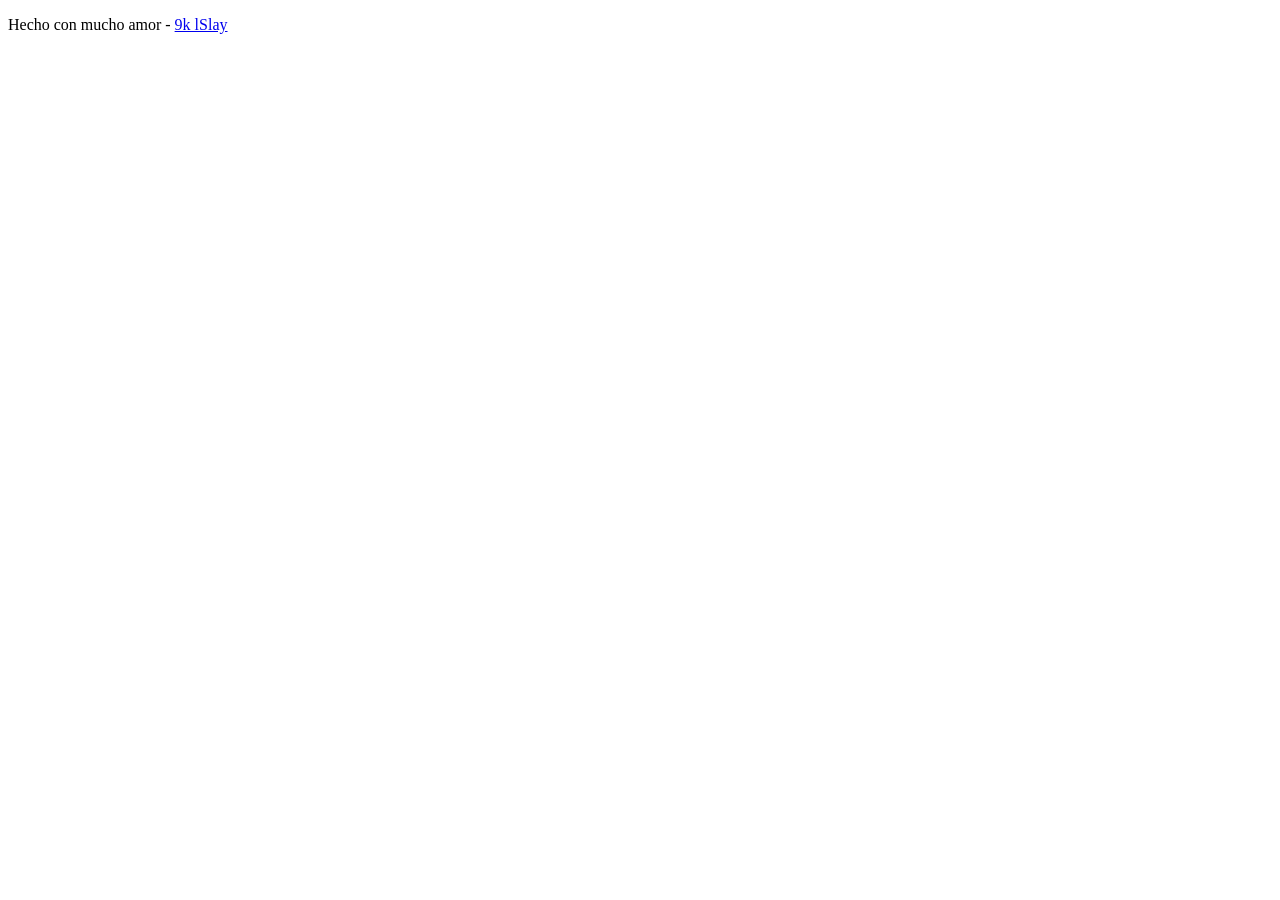
==== Actividad1/index.html @ f3435988 "Add files via upload" ====
<!DOCTYPE html>
<html lang="en">
<head>
    <meta charset="UTF-8">
    <meta name="viewport" content="width=device-width, initial-scale=1.0">
    <title>herbi</title>
    <link rel="stylesheet" href="tarea1.css">
</head>
<body>
    <script src="script.js"></script>   
    <footer>
            <p>Hecho con mucho amor - <a href="https://9klslay.github.io" target="_blank">9k lSlay</a></p>
        </footer>
</body>
</html>
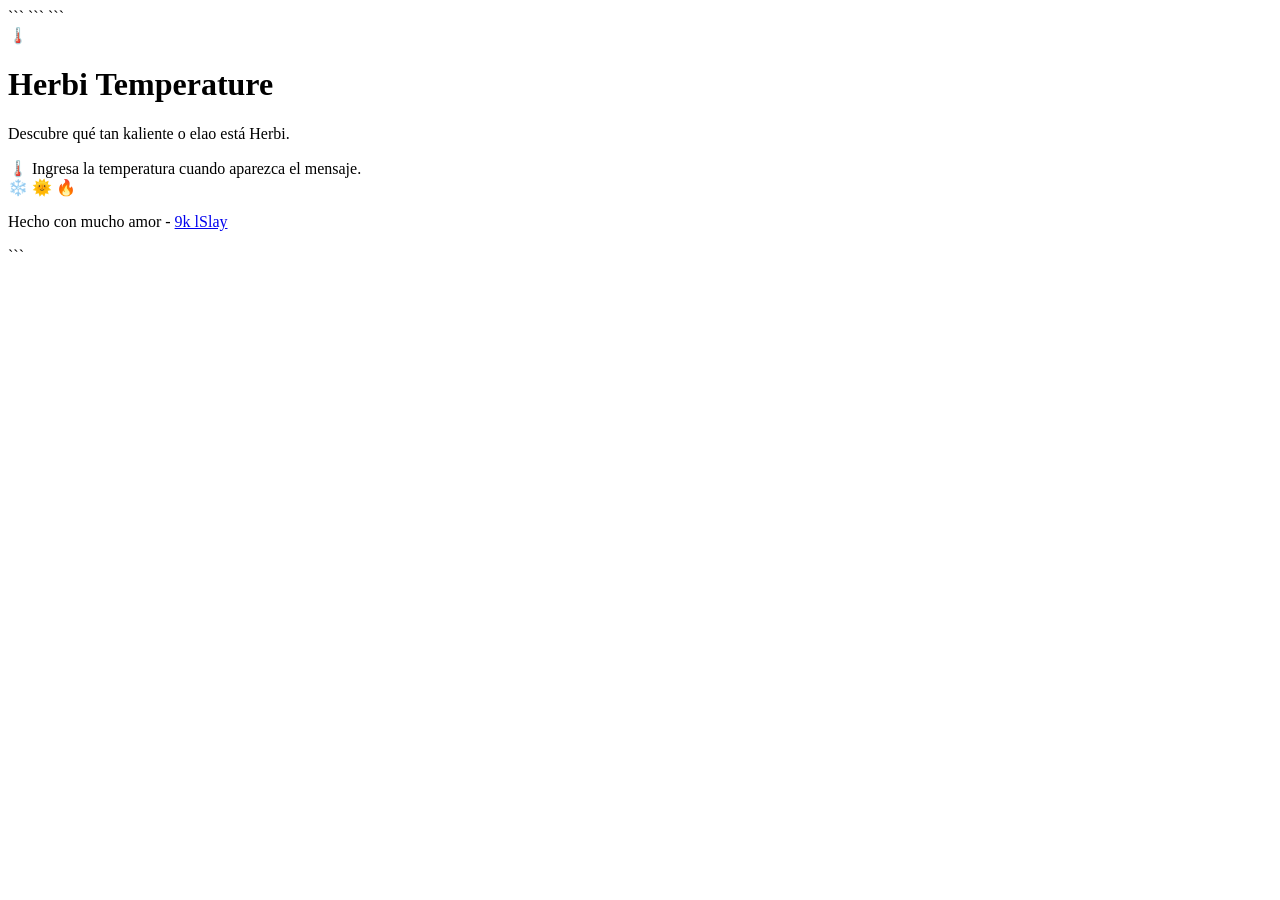
==== commit 63d47124: "Revise index.html for Herbi Temperature app Updated HTML structure and content for Herbi application" ====
--- a/Actividad1/index.html
+++ b/Actividad1/index.html
@@ -1,15 +1,63 @@
 <!DOCTYPE html>
-<html lang="en">
+
+<html lang="es">
+
 <head>
     <meta charset="UTF-8">
     <meta name="viewport" content="width=device-width, initial-scale=1.0">
-    <title>herbi</title>
-    <link rel="stylesheet" href="tarea1.css">
+
+```
+<title>Herbi 🌡️</title>
+
+<link rel="stylesheet" href="tarea1.css">
+```
+
 </head>
+
 <body>
-    <script src="script.js"></script>   
-    <footer>
-            <p>Hecho con mucho amor - <a href="https://9klslay.github.io" target="_blank">9k lSlay</a></p>
-        </footer>
+
+```
+<main class="contenedor">
+
+    <div class="tarjeta">
+
+        <div class="icono">🌡️</div>
+
+        <h1>Herbi Temperature</h1>
+
+        <p>
+            Descubre qué tan kaliente o elao está Herbi.
+        </p>
+
+        <div class="separador"></div>
+
+        <div class="info">
+            <span>🌡️</span>
+            <span>Ingresa la temperatura cuando aparezca el mensaje.</span>
+        </div>
+
+        <div class="decoracion">
+            <span>❄️</span>
+            <span>🌞</span>
+            <span>🔥</span>
+        </div>
+
+    </div>
+
+</main>
+
+<footer>
+    <p>
+        Hecho con mucho amor -
+        <a href="https://9klslay.github.io" target="_blank">
+            9k lSlay
+        </a>
+    </p>
+</footer>
+
+<script src="script.js"></script>
+```
+
 </body>
-</html>+
+</html>
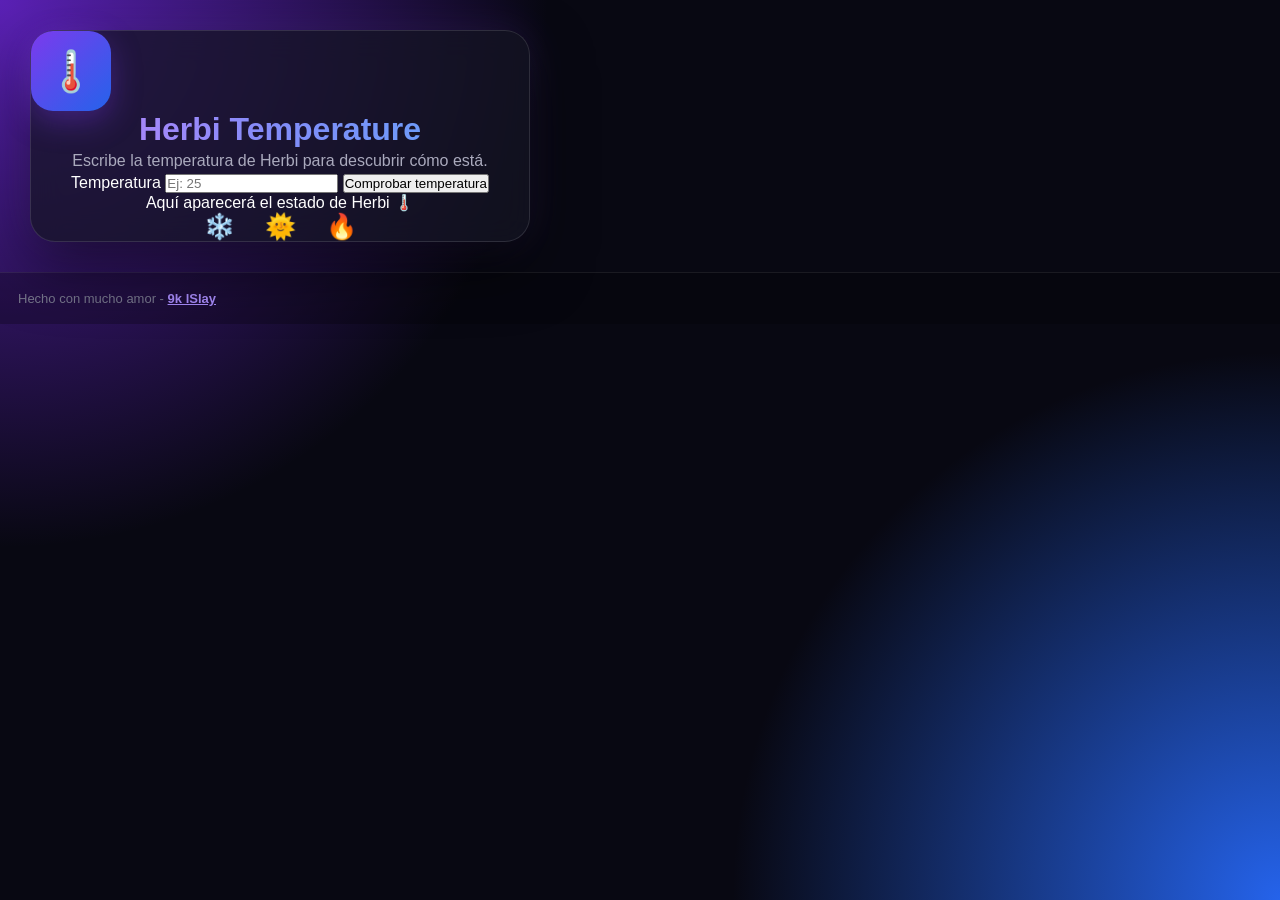
==== commit ac6cdf2b: "Revise index.html for temperature input feature Updated the HTML structure and added input for tempe" ====
--- a/Actividad1/index.html
+++ b/Actividad1/index.html
@@ -6,17 +6,14 @@
     <meta charset="UTF-8">
     <meta name="viewport" content="width=device-width, initial-scale=1.0">
 
-```
 <title>Herbi 🌡️</title>
 
 <link rel="stylesheet" href="tarea1.css">
-```
 
 </head>
 
 <body>
 
-```
 <main class="contenedor">
 
     <div class="tarjeta">
@@ -26,14 +23,34 @@
         <h1>Herbi Temperature</h1>
 
         <p>
-            Descubre qué tan kaliente o elao está Herbi.
+            Escribe la temperatura de Herbi
+            para descubrir cómo está.
         </p>
 
-        <div class="separador"></div>
+        <div class="entrada">
 
-        <div class="info">
-            <span>🌡️</span>
-            <span>Ingresa la temperatura cuando aparezca el mensaje.</span>
+            <label for="temperatura">
+                Temperatura
+            </label>
+
+            <input
+                type="number"
+                id="temperatura"
+                placeholder="Ej: 25"
+            >
+
+            <button id="boton">
+                Comprobar temperatura
+            </button>
+
+        </div>
+
+        <div class="resultado">
+
+            <p id="mensaje">
+                Aquí aparecerá el estado de Herbi 🌡️
+            </p>
+
         </div>
 
         <div class="decoracion">
@@ -56,7 +73,6 @@
 </footer>
 
 <script src="script.js"></script>
-```
 
 </body>
 
--- a/Actividad1/tarea1.css
+++ b/Actividad1/tarea1.css
@@ -0,0 +1,285 @@
+* {
+  margin: 0;
+  padding: 0;
+  box-sizing: border-box;
+  }
+
+body {
+min-height: 100vh;
+font-family: Arial, Helvetica, sans-serif;
+
+```
+display: flex;
+flex-direction: column;
+
+background:
+    radial-gradient(circle at top left, #5b21b6 0%, transparent 35%),
+    radial-gradient(circle at bottom right, #2563eb 0%, transparent 35%),
+    #080812;
+
+color: white;
+overflow: hidden;
+```
+
+}
+
+/* CONTENEDOR PRINCIPAL */
+
+.contenedor {
+flex: 1;
+
+```
+display: flex;
+justify-content: center;
+align-items: center;
+
+padding: 30px;
+```
+
+}
+
+/* TARJETA */
+
+.tarjeta {
+width: min(90%, 500px);
+
+```
+padding: 45px 40px;
+
+text-align: center;
+
+background: rgba(20, 20, 35, 0.75);
+
+border: 1px solid rgba(255, 255, 255, 0.12);
+
+border-radius: 25px;
+
+box-shadow:
+    0 25px 60px rgba(0, 0, 0, 0.55),
+    0 0 40px rgba(139, 92, 246, 0.15);
+
+backdrop-filter: blur(15px);
+
+transition: 0.3s ease;
+```
+
+}
+
+.tarjeta:hover {
+transform: translateY(-7px);
+
+```
+box-shadow:
+    0 30px 70px rgba(0, 0, 0, 0.6),
+    0 0 50px rgba(139, 92, 246, 0.25);
+```
+
+}
+
+/* ICONO */
+
+.icono {
+width: 80px;
+height: 80px;
+
+```
+margin: 0 auto 20px;
+
+display: flex;
+justify-content: center;
+align-items: center;
+
+font-size: 40px;
+
+background: linear-gradient(
+    135deg,
+    #7c3aed,
+    #2563eb
+);
+
+border-radius: 22px;
+
+box-shadow:
+    0 10px 30px rgba(124, 58, 237, 0.35);
+
+animation: flotar 3s ease-in-out infinite;
+```
+
+}
+
+/* TITULO */
+
+h1 {
+font-size: 32px;
+font-weight: 800;
+
+```
+margin-bottom: 12px;
+
+background: linear-gradient(
+    90deg,
+    #c084fc,
+    #818cf8,
+    #60a5fa
+);
+
+-webkit-background-clip: text;
+-webkit-text-fill-color: transparent;
+```
+
+}
+
+.tarjeta > p {
+color: #aaaabd;
+font-size: 16px;
+line-height: 1.6;
+}
+
+/* LINEA */
+
+.separador {
+width: 80px;
+height: 3px;
+
+```
+margin: 25px auto;
+
+border-radius: 10px;
+
+background: linear-gradient(
+    90deg,
+    #7c3aed,
+    #60a5fa
+);
+```
+
+}
+
+/* INFO */
+
+.info {
+display: flex;
+align-items: center;
+gap: 12px;
+
+```
+padding: 16px;
+
+text-align: left;
+
+border-radius: 15px;
+
+background: rgba(255, 255, 255, 0.05);
+
+border: 1px solid rgba(255, 255, 255, 0.08);
+
+color: #c7c7d9;
+
+font-size: 14px;
+line-height: 1.4;
+```
+
+}
+
+.info span:first-child {
+font-size: 25px;
+}
+
+/* DECORACIONES */
+
+.decoracion {
+display: flex;
+justify-content: center;
+gap: 30px;
+
+```
+margin-top: 30px;
+
+font-size: 25px;
+```
+
+}
+
+.decoracion span {
+transition: 0.3s ease;
+}
+
+.decoracion span:hover {
+transform: scale(1.3) rotate(8deg);
+}
+
+/* FOOTER */
+
+footer {
+padding: 18px;
+
+```
+text-align: center;
+
+background: rgba(0, 0, 0, 0.25);
+
+border-top: 1px solid rgba(255, 255, 255, 0.08);
+
+color: #77778c;
+
+font-size: 13px;
+```
+
+}
+
+footer a {
+color: #a78bfa;
+
+```
+text-decoration: none;
+
+font-weight: bold;
+
+transition: 0.3s ease;
+```
+
+}
+
+footer a:hover {
+color: #c4b5fd;
+text-shadow: 0 0 10px #8b5cf6;
+}
+
+/* ANIMACIÓN */
+
+@keyframes flotar {
+
+```
+0%,
+100% {
+    transform: translateY(0);
+}
+
+50% {
+    transform: translateY(-8px);
+}
+```
+
+}
+
+/* RESPONSIVE */
+
+@media (max-width: 500px) {
+
+```
+.tarjeta {
+    padding: 35px 25px;
+}
+
+h1 {
+    font-size: 27px;
+}
+
+.icono {
+    width: 70px;
+    height: 70px;
+    font-size: 35px;
+}
+```
+
+}
